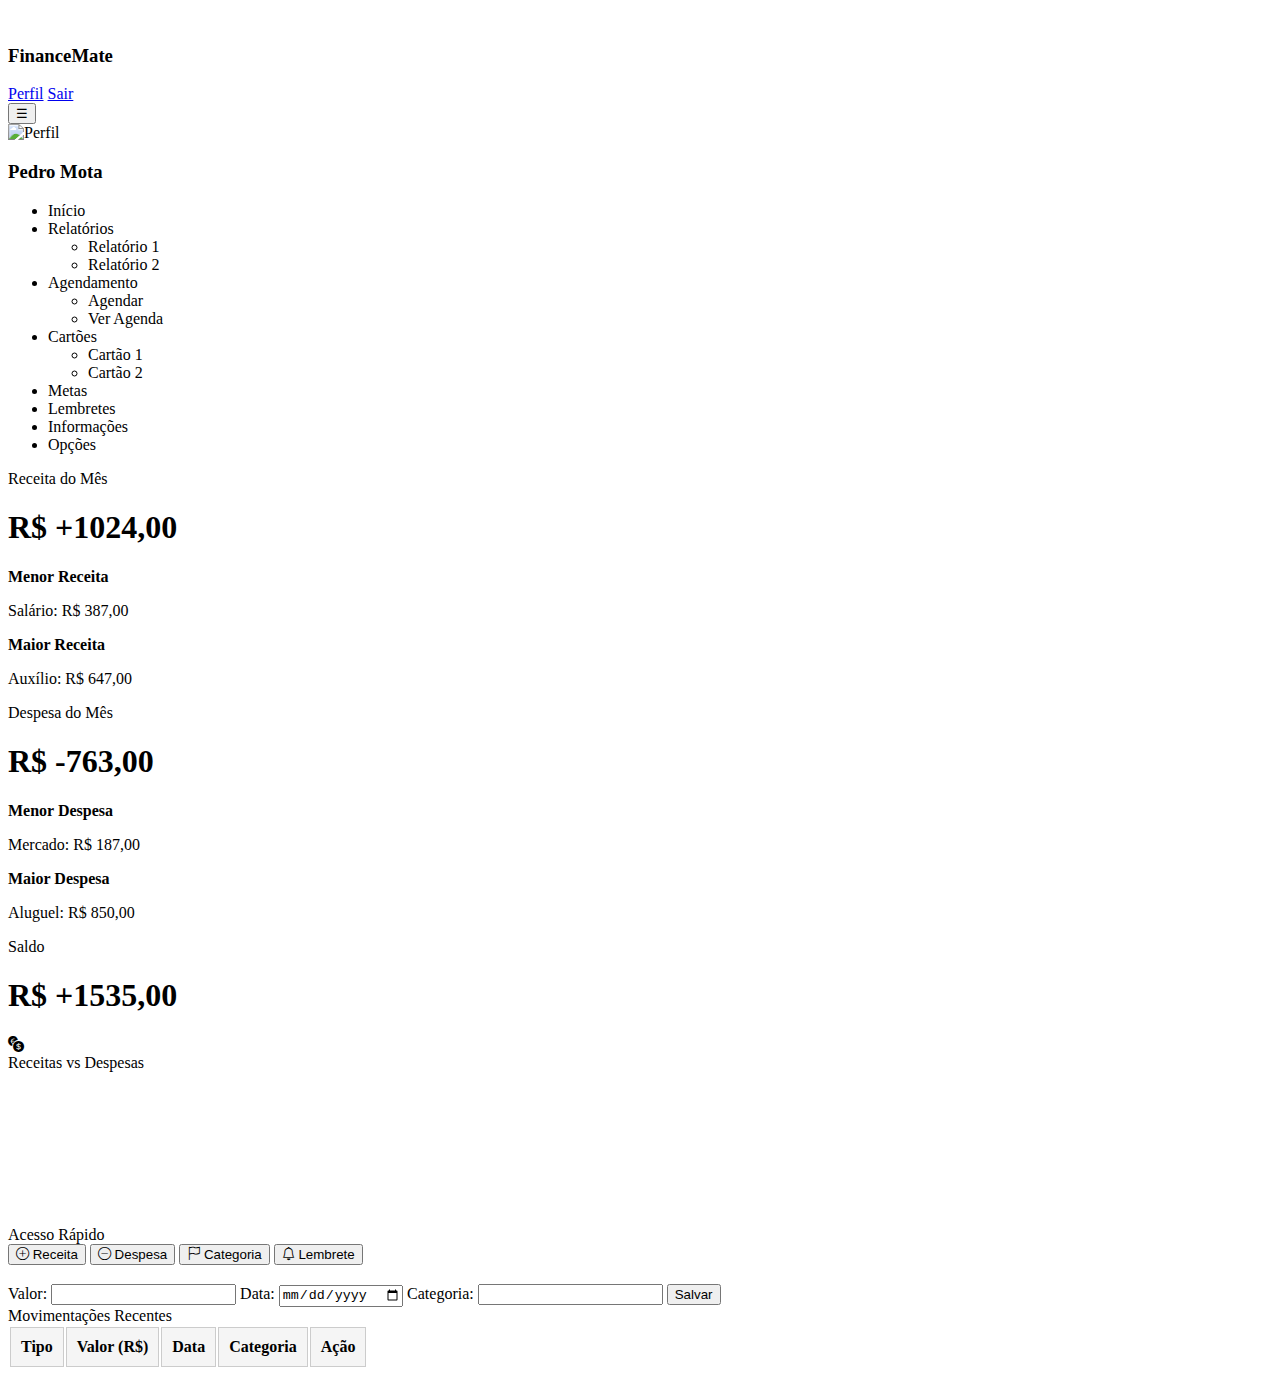
==== target/classes/templates/index.html @ a60aa830 "Add files via upload" ====
<!DOCTYPE html>
<html lang="pt-br">
	<head>
		<meta charset="UTF-8" />
		<meta name="viewport" content="width=device-width, initial-scale=1.0" />
		<title>FinanceMate</title>
		<link rel="icon" type="image/x-icon" href="favicon.ico" />
		<link rel="shortcut icon" href="favicon.ico" />
		<link rel="stylesheet" href="index.css" />
		<link rel="stylesheet" href="principal.css" />
		<link rel="stylesheet" href="https://cdn.jsdelivr.net/npm/bootstrap-icons@1.11.3/font/bootstrap-icons.min.css" />
	</head>

	<body>
		<div id="principal">
			<div id="nav">
				<nav id="navSup">
					<span id="areaLogo">
						<span>
							<img src="logo.jpg" alt="" id="logo" />
						</span>
						<span>
							<h3>FinanceMate</h3>
						</span>
					</span>
					<span id="menus">
						<span id="Perfil"> <a href="perfil.html">Perfil</a> </span>
						<span id="Sair"> <a href="cadastroLogin.html">Sair</a> </span>
					</span>
				</nav>
			</div>
			<div id="main">
				<div id="fixed-bar">
					<button id="menu-toggle">☰</button>
				</div>
				<aside id="sidebar">
					<div class="profile">
						<img src="https://via.placeholder.com/80" alt="Perfil" class="profile-pic" />
						<h3>Pedro Mota</h3>
						<p id="hora"></p>
						<p id="periodo"></p>
					</div>
					<ul class="menu">
						<li>
							<i class="fas fa-home"></i>
							<span>Início</span>
						</li>
						<li>
							<i class="fas fa-chart-bar"></i>
							<span>Relatórios</span>
							<i class="fas fa-chevron-down submenu-toggle"></i>
							<ul class="submenu">
								<li>Relatório 1</li>
								<li>Relatório 2</li>
							</ul>
						</li>
						<li>
							<i class="fas fa-calendar-alt"></i>
							<span>Agendamento</span>
							<i class="fas fa-chevron-down submenu-toggle"></i>
							<ul class="submenu">
								<li>Agendar</li>
								<li>Ver Agenda</li>
							</ul>
						</li>
						<li>
							<i class="fas fa-credit-card"></i>
							<span>Cartões</span>
							<i class="fas fa-chevron-down submenu-toggle"></i>
							<ul class="submenu">
								<li>Cartão 1</li>
								<li>Cartão 2</li>
							</ul>
						</li>
						<li>
							<i class="fas fa-bullseye"></i>
							<span>Metas</span>
						</li>
						<li>
							<i class="fas fa-bell"></i>
							<span>Lembretes</span>
						</li>
						<li>
							<i class="fas fa-info-circle"></i>
							<span>Informações</span>
						</li>
						<li>
							<i class="fas fa-cog"></i>
							<span>Opções</span>
						</li>
					</ul>
				</aside>
				<main>
					<div id="cards">
						<div class="card">
							<div class="titulo">Receita do Mês</div>
							<div class="conteudo">
								<span id="receita"> <h1>R$ +1024,00</h1> </span>
								<strong> Menor Receita </strong>
								<p id="menorReceita">Salário: R$ 387,00</p>
								<strong>Maior Receita</strong>
								<p id="maiorReceita">Auxílio: R$ 647,00</p>
							</div>
						</div>
						<div class="card">
							<div class="titulo">Despesa do Mês</div>
							<div class="conteudo">
								<span id="despesa"> <h1>R$ -763,00</h1> </span>
								<strong> Menor Despesa </strong>
								<p id="menorDespesa">Mercado: R$ 187,00</p>
								<strong>Maior Despesa</strong>
								<p id="maiorDespesa">Aluguel: R$ 850,00</p>
							</div>
						</div>
						<div class="card">
							<div class="titulo">Saldo</div>
							<div class="conteudo">
								<span id="saldo"> <h1>R$ +1535,00</h1> </span>
								<i class="bi bi-currency-exchange"></i>
							</div>
						</div>
						<div class="card">
							<div class="titulo">Receitas vs Despesas</div>
							<div class="conteudo">
								<canvas id="graficoReceitasDespesas"></canvas>
							</div>
						</div>
					</div>
					<div id="acessoRapidoarea">
						<div id="acessoRapido">
							<span>Acesso Rápido</span>
							<div id="botoes">
								<button id="botaoReceita"><i class="bi bi-plus-circle"></i> Receita</button>
								<button id="botaoDespesa"><i class="bi bi-dash-circle"></i> Despesa</button>
								<button id="botaoCategoria"><i class="bi bi-flag"></i> Categoria</button>
								<button id="botaoLembrete"><i class="bi bi-bell"></i> Lembrete</button>
							</div>
						</div>
					</div>

					
					<div id="modal">
						<div id="modalContent">
							<h2 id="modalTitle"></h2>
							<form id="formulario">
								<label for="valor">Valor:</label>
								<input type="number" id="valor" name="valor" required />

								<label for="data">Data:</label>
								<input type="date" id="data" name="data" required />

								<label for="categoria">Categoria:</label>
								<input type="text" id="categoria" name="categoria" required /> 

								<button type="submit">Salvar</button>
							</form>

						</div>
					</div>
					<div id="movimentacoes">
						<div id="recentes">
							<span>Movimentações Recentes</span>
							<table id="tabela">
								<thead>
									<tr style="background-color: #f5f5f5; border-bottom: 2px solid #ccc">
										<th style="padding: 10px; border: 1px solid #ccc">Tipo</th>
										<th style="padding: 10px; border: 1px solid #ccc">Valor (R$)</th>
										<th style="padding: 10px; border: 1px solid #ccc">Data</th>
										<th style="padding: 10px; border: 1px solid #ccc">Categoria</th>
										<th style="padding: 10px; border: 1px solid #ccc">Ação</th>
									</tr>
								</thead>
								<tbody>
									
								</tbody>
							</table>
						</div>
					</div>
				</main>
			</div>
		</div>
	</body>
	<script src="index.js"></script>
	<script src="principal.js"></script>
	<script src="routes.js"></script>
	<script src="https://cdn.jsdelivr.net/npm/chart.js"></script>
</html>
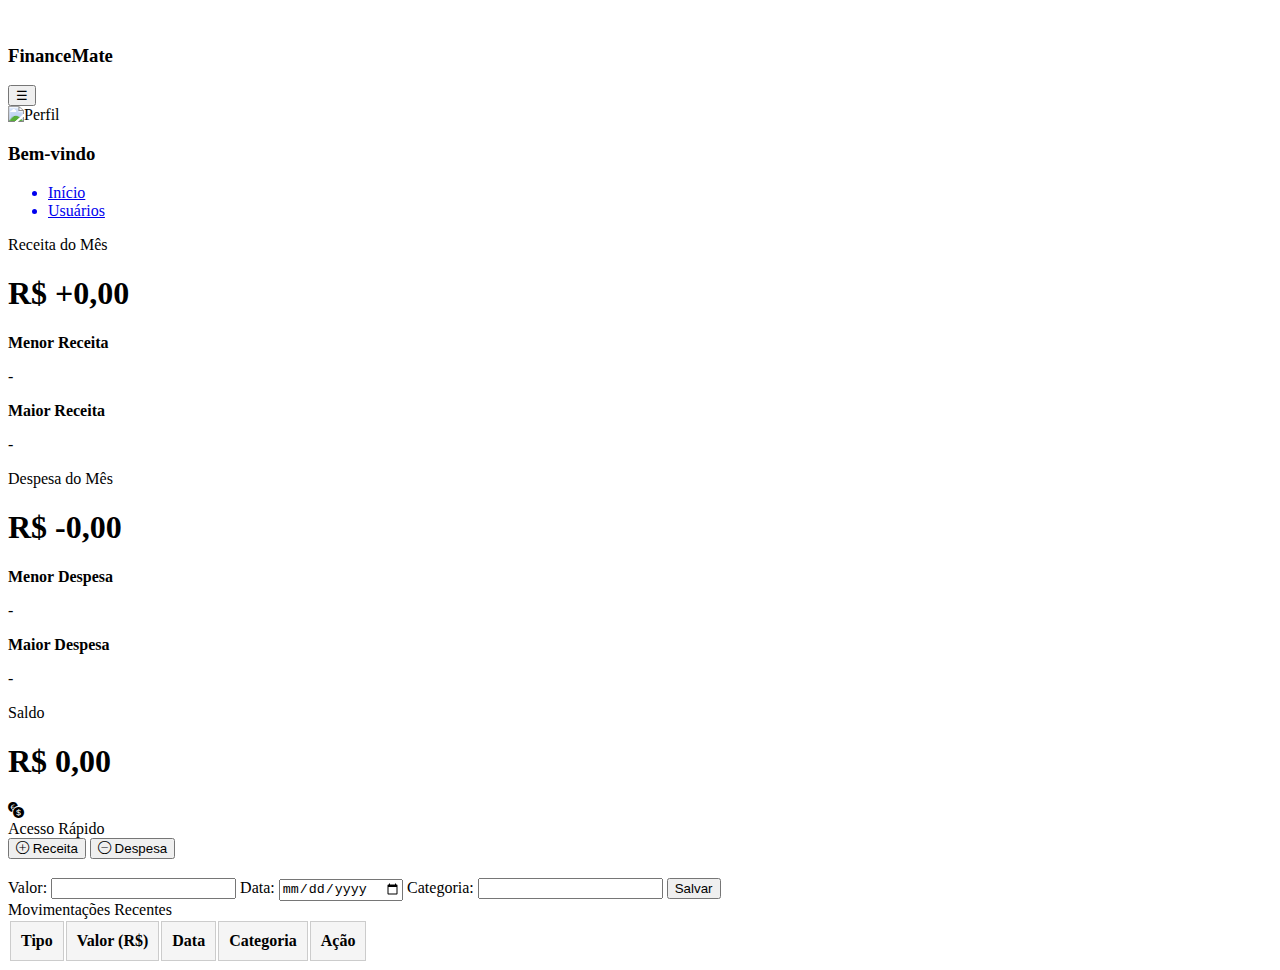
==== commit 4a42c3f3: "Add files via upload" ====
--- a/target/classes/templates/index.html
+++ b/target/classes/templates/index.html
@@ -1,5 +1,5 @@
 <!DOCTYPE html>
-<html lang="pt-br">
+<html xmlns:th="http://www.thymeleaf.org" lang="pt-br">
 	<head>
 		<meta charset="UTF-8" />
 		<meta name="viewport" content="width=device-width, initial-scale=1.0" />
@@ -17,15 +17,11 @@
 				<nav id="navSup">
 					<span id="areaLogo">
 						<span>
-							<img src="logo.jpg" alt="" id="logo" />
+							<img src="logo.png" alt="" id="logo" />
 						</span>
 						<span>
 							<h3>FinanceMate</h3>
 						</span>
-					</span>
-					<span id="menus">
-						<span id="Perfil"> <a href="perfil.html">Perfil</a> </span>
-						<span id="Sair"> <a href="cadastroLogin.html">Sair</a> </span>
 					</span>
 				</nav>
 			</div>
@@ -36,104 +32,71 @@
 				<aside id="sidebar">
 					<div class="profile">
 						<img src="https://via.placeholder.com/80" alt="Perfil" class="profile-pic" />
-						<h3>Pedro Mota</h3>
+						<h3>Bem-vindo</h3>
 						<p id="hora"></p>
 						<p id="periodo"></p>
 					</div>
 					<ul class="menu">
-						<li>
-							<i class="fas fa-home"></i>
-							<span>Início</span>
-						</li>
-						<li>
-							<i class="fas fa-chart-bar"></i>
-							<span>Relatórios</span>
-							<i class="fas fa-chevron-down submenu-toggle"></i>
-							<ul class="submenu">
-								<li>Relatório 1</li>
-								<li>Relatório 2</li>
-							</ul>
-						</li>
-						<li>
-							<i class="fas fa-calendar-alt"></i>
-							<span>Agendamento</span>
-							<i class="fas fa-chevron-down submenu-toggle"></i>
-							<ul class="submenu">
-								<li>Agendar</li>
-								<li>Ver Agenda</li>
-							</ul>
-						</li>
-						<li>
-							<i class="fas fa-credit-card"></i>
-							<span>Cartões</span>
-							<i class="fas fa-chevron-down submenu-toggle"></i>
-							<ul class="submenu">
-								<li>Cartão 1</li>
-								<li>Cartão 2</li>
-							</ul>
-						</li>
-						<li>
-							<i class="fas fa-bullseye"></i>
-							<span>Metas</span>
-						</li>
-						<li>
-							<i class="fas fa-bell"></i>
-							<span>Lembretes</span>
-						</li>
-						<li>
-							<i class="fas fa-info-circle"></i>
-							<span>Informações</span>
-						</li>
-						<li>
-							<i class="fas fa-cog"></i>
-							<span>Opções</span>
-						</li>
+						<a href="/">
+							<li>
+								<i class="fas fa-home"></i>
+								<span>Início</span>
+							</li>
+						</a>
+						<a href="usuario" class="redirect">
+							<li>
+								<i class="fas fa-chart-bar"></i>
+								<span>Usuários</span>
+							</li>
+						</a>
 					</ul>
 				</aside>
 				<main>
-					<div id="cards">
-						<div class="card">
-							<div class="titulo">Receita do Mês</div>
-							<div class="conteudo">
-								<span id="receita"> <h1>R$ +1024,00</h1> </span>
-								<strong> Menor Receita </strong>
-								<p id="menorReceita">Salário: R$ 387,00</p>
-								<strong>Maior Receita</strong>
-								<p id="maiorReceita">Auxílio: R$ 647,00</p>
-							</div>
-						</div>
-						<div class="card">
-							<div class="titulo">Despesa do Mês</div>
-							<div class="conteudo">
-								<span id="despesa"> <h1>R$ -763,00</h1> </span>
-								<strong> Menor Despesa </strong>
-								<p id="menorDespesa">Mercado: R$ 187,00</p>
-								<strong>Maior Despesa</strong>
-								<p id="maiorDespesa">Aluguel: R$ 850,00</p>
-							</div>
-						</div>
-						<div class="card">
-							<div class="titulo">Saldo</div>
-							<div class="conteudo">
-								<span id="saldo"> <h1>R$ +1535,00</h1> </span>
-								<i class="bi bi-currency-exchange"></i>
-							</div>
-						</div>
-						<div class="card">
-							<div class="titulo">Receitas vs Despesas</div>
-							<div class="conteudo">
-								<canvas id="graficoReceitasDespesas"></canvas>
-							</div>
-						</div>
-					</div>
+
+<div id="cards">
+  <div class="card">
+    <div class="titulo">Receita do Mês</div>
+    <div class="conteudo">
+      <span id="receita"><h1>R$ +0,00</h1></span>
+      <strong>Menor Receita</strong>
+      <p id="menorReceita">-</p>
+      <strong>Maior Receita</strong>
+      <p id="maiorReceita">-</p>
+    </div>
+  </div>
+  <div class="card">
+    <div class="titulo">Despesa do Mês</div>
+    <div class="conteudo">
+      <span id="despesa"><h1>R$ -0,00</h1></span>
+      <strong>Menor Despesa</strong>
+      <p id="menorDespesa">-</p>
+      <strong>Maior Despesa</strong>
+      <p id="maiorDespesa">-</p>
+    </div>
+  </div>
+  <div class="card">
+    <div class="titulo">Saldo</div>
+    <div class="conteudo">
+      <span id="saldo"><h1>R$ 0,00</h1></span>
+      <i class="bi bi-currency-exchange"></i>
+    </div>
+  </div>
+  <!-- <div class="card">
+    <div class="titulo">Receitas vs Despesas</div>
+    <div class="conteudo">
+      <canvas id="graficoReceitasDespesas"></canvas>
+    </div>
+  </div> -->
+</div>
+
 					<div id="acessoRapidoarea">
 						<div id="acessoRapido">
 							<span>Acesso Rápido</span>
 							<div id="botoes">
 								<button id="botaoReceita"><i class="bi bi-plus-circle"></i> Receita</button>
 								<button id="botaoDespesa"><i class="bi bi-dash-circle"></i> Despesa</button>
-								<button id="botaoCategoria"><i class="bi bi-flag"></i> Categoria</button>
-								<button id="botaoLembrete"><i class="bi bi-bell"></i> Lembrete</button>
+								<!-- <button id="botaoCategoria"><i class="bi bi-flag"></i> Categoria</button>
+								<button id="botaoLembrete"><i class="bi bi-bell"></i> Lembrete</button> -->
 							</div>
 						</div>
 					</div>
